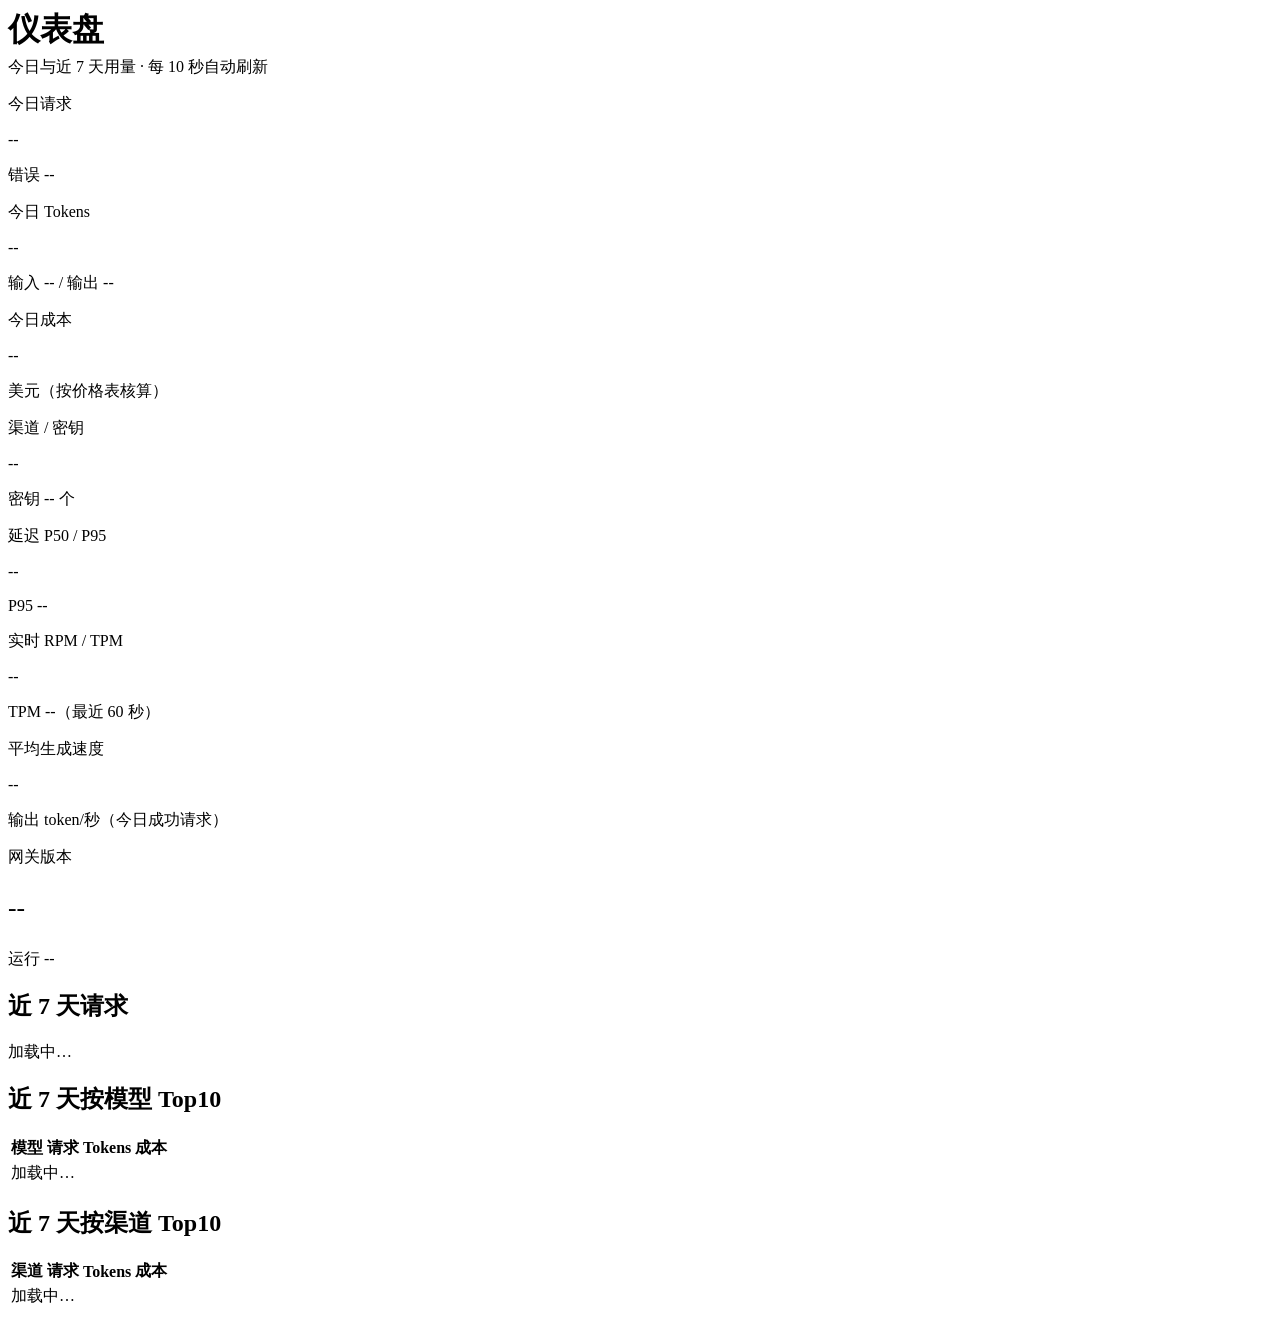
==== web/index.html @ 0e722802 "M5 可观测与运维：看板 P50/P95 延迟+实时 RPM/TPM+生成速度、X-LiteGate-App 应用归因与分摊、SQLite 在线备份、日志保留策略、深度 healthz 与版本注入、配" ====
<!doctype html>
<html lang="zh-CN">
<head>
<meta charset="utf-8">
<meta name="viewport" content="width=device-width,initial-scale=1.0">
<title>仪表盘 - LiteGate</title>
<link rel="stylesheet" href="/static/vendor/bulma.min.css">
<link rel="stylesheet" href="/static/skin.css">
<link rel="stylesheet" href="/static/admin.css">
</head>
<body data-page="dashboard">
<div class="wrap">
  <h1 class="title is-4" style="margin:0">仪表盘</h1>
  <p class="is-size-7 has-text-grey" style="margin:.3rem 0 1rem">今日与近 7 天用量 · 每 10 秒自动刷新</p>

  <div class="tile is-ancestor">
    <div class="tile is-parent is-3"><div class="tile is-child card"><div class="card-content has-text-centered">
      <p class="heading">今日请求</p>
      <p class="stat-num" id="vReq">--</p>
      <p class="has-text-grey is-size-7" id="vErr">错误 --</p>
    </div></div></div>
    <div class="tile is-parent is-3"><div class="tile is-child card"><div class="card-content has-text-centered">
      <p class="heading">今日 Tokens</p>
      <p class="stat-num" id="vTok">--</p>
      <p class="has-text-grey is-size-7" id="vTokDetail">输入 -- / 输出 --</p>
    </div></div></div>
    <div class="tile is-parent is-3"><div class="tile is-child card"><div class="card-content has-text-centered">
      <p class="heading">今日成本</p>
      <p class="stat-num" id="vCost">--</p>
      <p class="has-text-grey is-size-7">美元（按价格表核算）</p>
    </div></div></div>
    <div class="tile is-parent is-3"><div class="tile is-child card"><div class="card-content has-text-centered">
      <p class="heading">渠道 / 密钥</p>
      <p class="stat-num" id="vCh">--</p>
      <p class="has-text-grey is-size-7" id="vKey">密钥 -- 个</p>
    </div></div></div>
  </div>

  <div class="tile is-ancestor">
    <div class="tile is-parent"><div class="tile is-child card"><div class="card-content has-text-centered">
      <p class="heading">延迟 P50 / P95</p>
      <p class="stat-num" id="vP50">--</p>
      <p class="has-text-grey is-size-7" id="vP95">P95 --</p>
    </div></div></div>
    <div class="tile is-parent"><div class="tile is-child card"><div class="card-content has-text-centered">
      <p class="heading">实时 RPM / TPM</p>
      <p class="stat-num" id="vRpm">--</p>
      <p class="has-text-grey is-size-7" id="vTpm">TPM --（最近 60 秒）</p>
    </div></div></div>
    <div class="tile is-parent"><div class="tile is-child card"><div class="card-content has-text-centered">
      <p class="heading">平均生成速度</p>
      <p class="stat-num" id="vTps">--</p>
      <p class="has-text-grey is-size-7">输出 token/秒（今日成功请求）</p>
    </div></div></div>
    <div class="tile is-parent"><div class="tile is-child card"><div class="card-content has-text-centered">
      <p class="heading">网关版本</p>
      <p class="stat-num" id="vVer" style="font-size:1.6rem">--</p>
      <p class="has-text-grey is-size-7" id="vUptime">运行 --</p>
    </div></div></div>
  </div>

  <div class="card" style="margin-bottom:1.2rem">
    <div class="card-content">
      <h2 class="title is-5">近 7 天请求</h2>
      <div id="dailyBars"><p class="has-text-grey is-size-7">加载中…</p></div>
    </div>
  </div>

  <div class="columns">
    <div class="column">
      <div class="card">
        <div class="card-content">
          <h2 class="title is-5">近 7 天按模型 Top10</h2>
          <div class="table-container"><table class="table is-fullwidth is-size-7">
            <thead><tr><th>模型</th><th>请求</th><th>Tokens</th><th>成本</th></tr></thead>
            <tbody id="byModel"><tr><td colspan="4" class="has-text-grey">加载中…</td></tr></tbody>
          </table></div>
        </div>
      </div>
    </div>
    <div class="column">
      <div class="card">
        <div class="card-content">
          <h2 class="title is-5">近 7 天按渠道 Top10</h2>
          <div class="table-container"><table class="table is-fullwidth is-size-7">
            <thead><tr><th>渠道</th><th>请求</th><th>Tokens</th><th>成本</th></tr></thead>
            <tbody id="byChannel"><tr><td colspan="4" class="has-text-grey">加载中…</td></tr></tbody>
          </table></div>
        </div>
      </div>
    </div>
  </div>

  <div class="card" id="byAppCard" style="display:none">
    <div class="card-content">
      <h2 class="title is-5">今日按应用分摊<span class="has-text-grey is-size-7" style="margin-left:.5rem">客户端带 <code>X-LiteGate-App</code> 头即可归因</span></h2>
      <div class="table-container"><table class="table is-fullwidth is-size-7">
        <thead><tr><th>应用</th><th>请求</th><th>输入</th><th>输出</th><th>成本</th></tr></thead>
        <tbody id="byApp"></tbody>
      </table></div>
    </div>
  </div>
</div>
<script src="/static/common.js"></script>
<script>
'use strict';
renderNav();

function usageRow(u) {
  return `<tr><td class="mono">${esc(u.model || u.channel_name || '(已删除渠道)')}</td>` +
    `<td>${fmtInt(u.requests)}</td><td>${fmtTok(Number(u.prompt_tokens) + Number(u.completion_tokens))}</td>` +
    `<td>${fmtUSD(u.cost_usd)}</td></tr>`;
}

async function load() {
  try {
    const d = await api('/api/admin/dashboard');
    document.getElementById('vReq').textContent = fmtInt(d.today_requests);
    document.getElementById('vErr').textContent = '错误 ' + fmtInt(d.today_errors);
    const tok = Number(d.today_prompt_tokens) + Number(d.today_completion_tokens);
    document.getElementById('vTok').textContent = fmtTok(tok);
    document.getElementById('vTokDetail').textContent = `输入 ${fmtTok(d.today_prompt_tokens)} / 输出 ${fmtTok(d.today_completion_tokens)}`;
    document.getElementById('vCost').textContent = fmtUSD(d.today_cost_usd);
    document.getElementById('vCh').textContent = `${d.channels_enabled}/${d.channels}`;
    document.getElementById('vKey').textContent = `密钥 ${d.keys} 个`;

    // 近 7 天条形图（按请求数）
    const days = d.daily || [];
    const max = Math.max(1, ...days.map(x => x.requests));
    document.getElementById('dailyBars').innerHTML = days.length ? days.map(x => {
      const w = Math.round(100 * x.requests / max);
      return `<div class="bar-row"><span class="bar-day">${esc(x.day)}</span>` +
        `<div class="bar-track"><div class="bar-fill" style="width:${w}%"></div></div>` +
        `<span class="bar-val">${fmtInt(x.requests)} 次 · ${fmtUSD(x.cost_usd)}</span></div>`;
    }).join('') : '<p class="has-text-grey is-size-7">暂无数据</p>';

    const bm = d.by_model || [], bc = d.by_channel || [];
    document.getElementById('byModel').innerHTML = bm.length ? bm.map(usageRow).join('')
      : '<tr><td colspan="4" class="has-text-grey">暂无数据</td></tr>';
    document.getElementById('byChannel').innerHTML = bc.length ? bc.map(usageRow).join('')
      : '<tr><td colspan="4" class="has-text-grey">暂无数据</td></tr>';

    // 实时与延迟指标
    document.getElementById('vP50').textContent = d.latency_p50_ms ? d.latency_p50_ms + 'ms' : '--';
    document.getElementById('vP95').textContent = 'P95 ' + (d.latency_p95_ms ? d.latency_p95_ms + 'ms' : '--');
    document.getElementById('vRpm').textContent = fmtInt(d.rpm);
    document.getElementById('vTpm').textContent = 'TPM ' + fmtTok(d.tpm) + '（最近 60 秒）';
    document.getElementById('vTps').textContent = d.avg_tps ? d.avg_tps.toFixed(1) + ' tok/s' : '--';

    // 版本与运行时长（healthz?deep=1）
    try {
      const h = await api('/healthz?deep=1');
      document.getElementById('vVer').textContent = h.version || 'dev';
      const up = Number(h.uptime_seconds) || 0;
      document.getElementById('vUptime').textContent = up >= 86400
        ? `运行 ${Math.floor(up / 86400)} 天 ${Math.floor(up % 86400 / 3600)} 小时`
        : `运行 ${Math.floor(up / 3600)} 小时 ${Math.floor(up % 3600 / 60)} 分`;
    } catch (_) { document.getElementById('vUptime').textContent = 'deep 检查不可用'; }

    // 今日按应用分摊
    const apps = d.by_app || [];
    const card = document.getElementById('byAppCard');
    if (apps.length && (apps.length > 1 || apps[0].app !== '(未标注)')) {
      card.style.display = '';
      document.getElementById('byApp').innerHTML = apps.map(a =>
        `<tr><td class="mono">${esc(a.app)}</td><td>${fmtInt(a.requests)}</td>` +
        `<td>${fmtTok(a.prompt_tokens)}</td><td>${fmtTok(a.completion_tokens)}</td>` +
        `<td>${fmtUSD(a.cost_usd)}</td></tr>`).join('');
    } else {
      card.style.display = 'none';
    }
  } catch (ex) { toast('加载失败：' + ex.message, false); }
}
load();
setInterval(load, 10000);
</script>
</body>
</html>
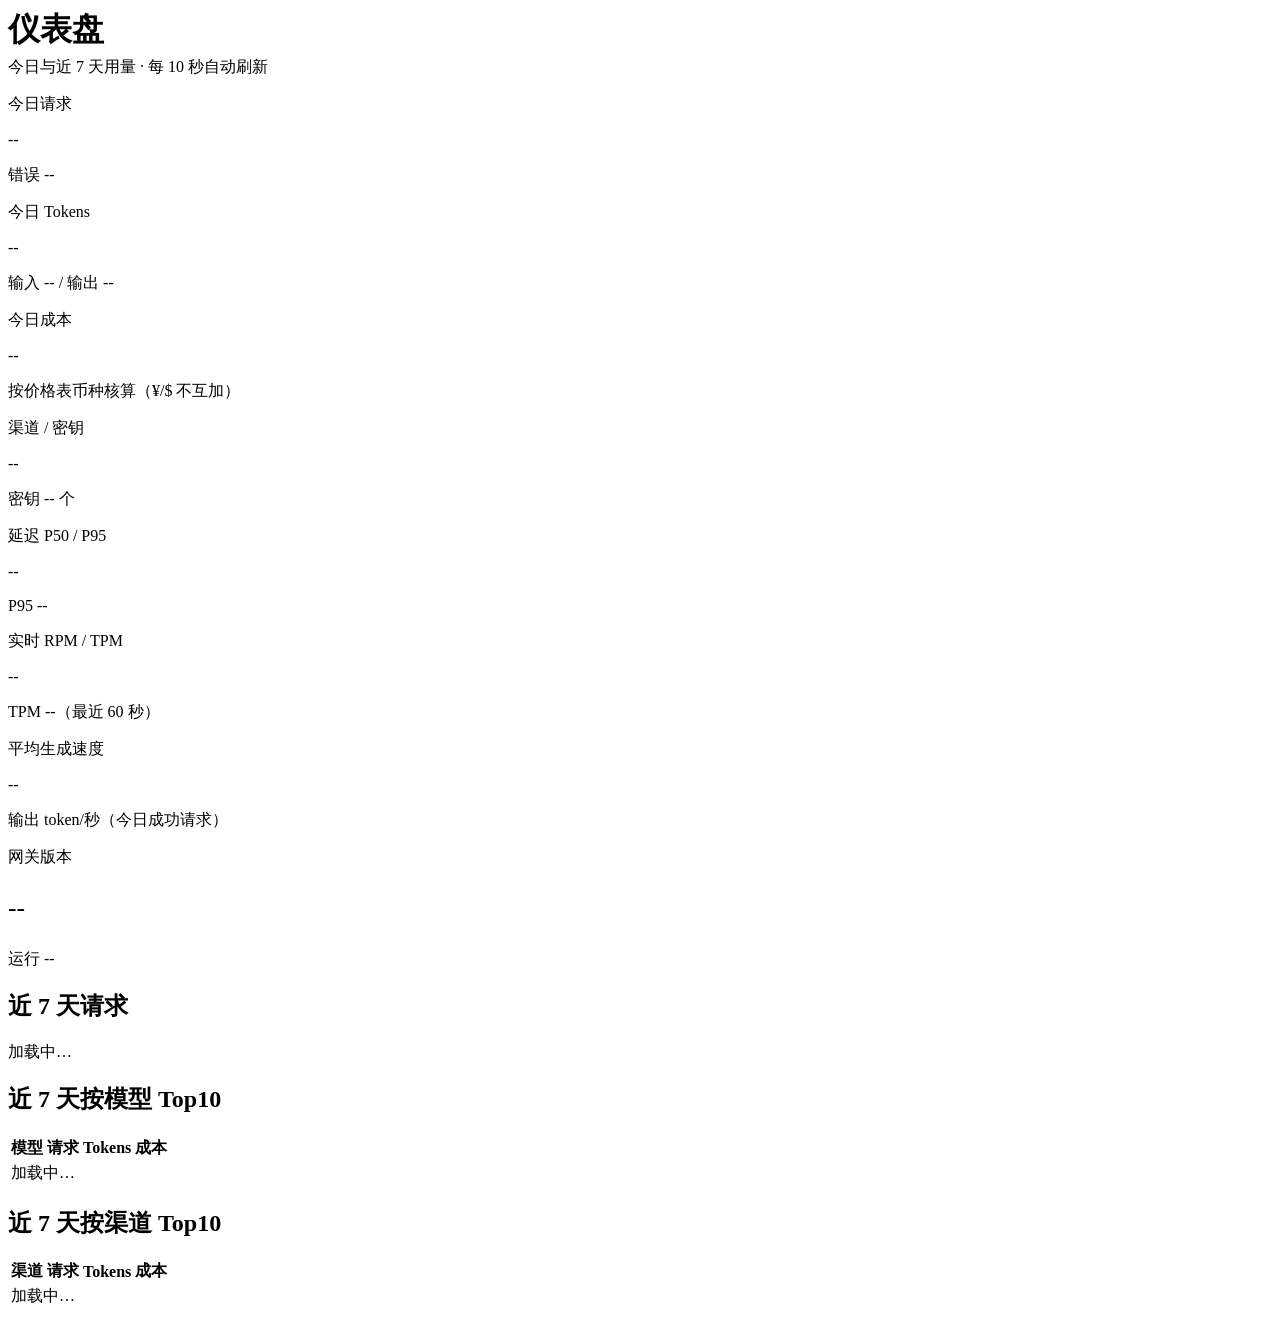
==== commit 1500337f: "时段定价与成本币种：model_prices 增 offpeak_ratio 空闲折扣（存储价为高峰全价，按北京时间周一至周五 9-12/14-18 判定时段，CostOf 带请求时间折算），Deep" ====
--- a/web/index.html
+++ b/web/index.html
@@ -13,50 +13,50 @@
   <h1 class="title is-4" style="margin:0">仪表盘</h1>
   <p class="is-size-7 has-text-grey" style="margin:.3rem 0 1rem">今日与近 7 天用量 · 每 10 秒自动刷新</p>
 
-  <div class="tile is-ancestor">
-    <div class="tile is-parent is-3"><div class="tile is-child card"><div class="card-content has-text-centered">
+  <div class="stat-grid">
+    <div class="card"><div class="card-content has-text-centered">
       <p class="heading">今日请求</p>
       <p class="stat-num" id="vReq">--</p>
       <p class="has-text-grey is-size-7" id="vErr">错误 --</p>
-    </div></div></div>
-    <div class="tile is-parent is-3"><div class="tile is-child card"><div class="card-content has-text-centered">
+    </div></div>
+    <div class="card"><div class="card-content has-text-centered">
       <p class="heading">今日 Tokens</p>
       <p class="stat-num" id="vTok">--</p>
       <p class="has-text-grey is-size-7" id="vTokDetail">输入 -- / 输出 --</p>
-    </div></div></div>
-    <div class="tile is-parent is-3"><div class="tile is-child card"><div class="card-content has-text-centered">
+    </div></div>
+    <div class="card"><div class="card-content has-text-centered">
       <p class="heading">今日成本</p>
       <p class="stat-num" id="vCost">--</p>
-      <p class="has-text-grey is-size-7">美元（按价格表核算）</p>
-    </div></div></div>
-    <div class="tile is-parent is-3"><div class="tile is-child card"><div class="card-content has-text-centered">
+      <p class="has-text-grey is-size-7">按价格表币种核算（¥/$ 不互加）</p>
+    </div></div>
+    <div class="card"><div class="card-content has-text-centered">
       <p class="heading">渠道 / 密钥</p>
       <p class="stat-num" id="vCh">--</p>
       <p class="has-text-grey is-size-7" id="vKey">密钥 -- 个</p>
-    </div></div></div>
+    </div></div>
   </div>
 
-  <div class="tile is-ancestor">
-    <div class="tile is-parent"><div class="tile is-child card"><div class="card-content has-text-centered">
+  <div class="stat-grid">
+    <div class="card"><div class="card-content has-text-centered">
       <p class="heading">延迟 P50 / P95</p>
       <p class="stat-num" id="vP50">--</p>
       <p class="has-text-grey is-size-7" id="vP95">P95 --</p>
-    </div></div></div>
-    <div class="tile is-parent"><div class="tile is-child card"><div class="card-content has-text-centered">
+    </div></div>
+    <div class="card"><div class="card-content has-text-centered">
       <p class="heading">实时 RPM / TPM</p>
       <p class="stat-num" id="vRpm">--</p>
       <p class="has-text-grey is-size-7" id="vTpm">TPM --（最近 60 秒）</p>
-    </div></div></div>
-    <div class="tile is-parent"><div class="tile is-child card"><div class="card-content has-text-centered">
+    </div></div>
+    <div class="card"><div class="card-content has-text-centered">
       <p class="heading">平均生成速度</p>
       <p class="stat-num" id="vTps">--</p>
       <p class="has-text-grey is-size-7">输出 token/秒（今日成功请求）</p>
-    </div></div></div>
-    <div class="tile is-parent"><div class="tile is-child card"><div class="card-content has-text-centered">
+    </div></div>
+    <div class="card"><div class="card-content has-text-centered">
       <p class="heading">网关版本</p>
       <p class="stat-num" id="vVer" style="font-size:1.6rem">--</p>
       <p class="has-text-grey is-size-7" id="vUptime">运行 --</p>
-    </div></div></div>
+    </div></div>
   </div>
 
   <div class="card" style="margin-bottom:1.2rem">
@@ -71,7 +71,7 @@
       <div class="card">
         <div class="card-content">
           <h2 class="title is-5">近 7 天按模型 Top10</h2>
-          <div class="table-container"><table class="table is-fullwidth is-size-7">
+          <div class="table-container"><table class="table is-fullwidth is-size-7 mobile-cards">
             <thead><tr><th>模型</th><th>请求</th><th>Tokens</th><th>成本</th></tr></thead>
             <tbody id="byModel"><tr><td colspan="4" class="has-text-grey">加载中…</td></tr></tbody>
           </table></div>
@@ -82,7 +82,7 @@
       <div class="card">
         <div class="card-content">
           <h2 class="title is-5">近 7 天按渠道 Top10</h2>
-          <div class="table-container"><table class="table is-fullwidth is-size-7">
+          <div class="table-container"><table class="table is-fullwidth is-size-7 mobile-cards">
             <thead><tr><th>渠道</th><th>请求</th><th>Tokens</th><th>成本</th></tr></thead>
             <tbody id="byChannel"><tr><td colspan="4" class="has-text-grey">加载中…</td></tr></tbody>
           </table></div>
@@ -94,7 +94,7 @@
   <div class="card" id="byAppCard" style="display:none">
     <div class="card-content">
       <h2 class="title is-5">今日按应用分摊<span class="has-text-grey is-size-7" style="margin-left:.5rem">客户端带 <code>X-LiteGate-App</code> 头即可归因</span></h2>
-      <div class="table-container"><table class="table is-fullwidth is-size-7">
+      <div class="table-container"><table class="table is-fullwidth is-size-7 mobile-cards">
         <thead><tr><th>应用</th><th>请求</th><th>输入</th><th>输出</th><th>成本</th></tr></thead>
         <tbody id="byApp"></tbody>
       </table></div>
@@ -107,9 +107,9 @@
 renderNav();
 
 function usageRow(u) {
-  return `<tr><td class="mono">${esc(u.model || u.channel_name || '(已删除渠道)')}</td>` +
-    `<td>${fmtInt(u.requests)}</td><td>${fmtTok(Number(u.prompt_tokens) + Number(u.completion_tokens))}</td>` +
-    `<td>${fmtUSD(u.cost_usd)}</td></tr>`;
+  return `<tr><td class="mono cell-col" data-label="名称">${esc(u.model || u.channel_name || '(已删除渠道)')}</td>` +
+    `<td data-label="请求">${fmtInt(u.requests)}</td><td data-label="Tokens">${fmtTok(Number(u.prompt_tokens) + Number(u.completion_tokens))}</td>` +
+    `<td data-label="成本">${fmtCost(u.cost_by_currency || u.cost_usd)}</td></tr>`;
 }
 
 async function load() {
@@ -120,7 +120,7 @@
     const tok = Number(d.today_prompt_tokens) + Number(d.today_completion_tokens);
     document.getElementById('vTok').textContent = fmtTok(tok);
     document.getElementById('vTokDetail').textContent = `输入 ${fmtTok(d.today_prompt_tokens)} / 输出 ${fmtTok(d.today_completion_tokens)}`;
-    document.getElementById('vCost').textContent = fmtUSD(d.today_cost_usd);
+    document.getElementById('vCost').textContent = fmtCost(d.today_cost_by_currency || d.today_cost_usd);
     document.getElementById('vCh').textContent = `${d.channels_enabled}/${d.channels}`;
     document.getElementById('vKey').textContent = `密钥 ${d.keys} 个`;
 
@@ -131,7 +131,7 @@
       const w = Math.round(100 * x.requests / max);
       return `<div class="bar-row"><span class="bar-day">${esc(x.day)}</span>` +
         `<div class="bar-track"><div class="bar-fill" style="width:${w}%"></div></div>` +
-        `<span class="bar-val">${fmtInt(x.requests)} 次 · ${fmtUSD(x.cost_usd)}</span></div>`;
+        `<span class="bar-val">${fmtInt(x.requests)} 次 · ${fmtCost(x.cost_by_currency || x.cost_usd)}</span></div>`;
     }).join('') : '<p class="has-text-grey is-size-7">暂无数据</p>';
 
     const bm = d.by_model || [], bc = d.by_channel || [];
@@ -163,9 +163,9 @@
     if (apps.length && (apps.length > 1 || apps[0].app !== '(未标注)')) {
       card.style.display = '';
       document.getElementById('byApp').innerHTML = apps.map(a =>
-        `<tr><td class="mono">${esc(a.app)}</td><td>${fmtInt(a.requests)}</td>` +
-        `<td>${fmtTok(a.prompt_tokens)}</td><td>${fmtTok(a.completion_tokens)}</td>` +
-        `<td>${fmtUSD(a.cost_usd)}</td></tr>`).join('');
+        `<tr><td class="mono cell-col" data-label="应用">${esc(a.app)}</td><td data-label="请求">${fmtInt(a.requests)}</td>` +
+        `<td data-label="输入">${fmtTok(a.prompt_tokens)}</td><td data-label="输出">${fmtTok(a.completion_tokens)}</td>` +
+        `<td data-label="成本">${fmtCost(a.cost_by_currency || a.cost_usd)}</td></tr>`).join('');
     } else {
       card.style.display = 'none';
     }
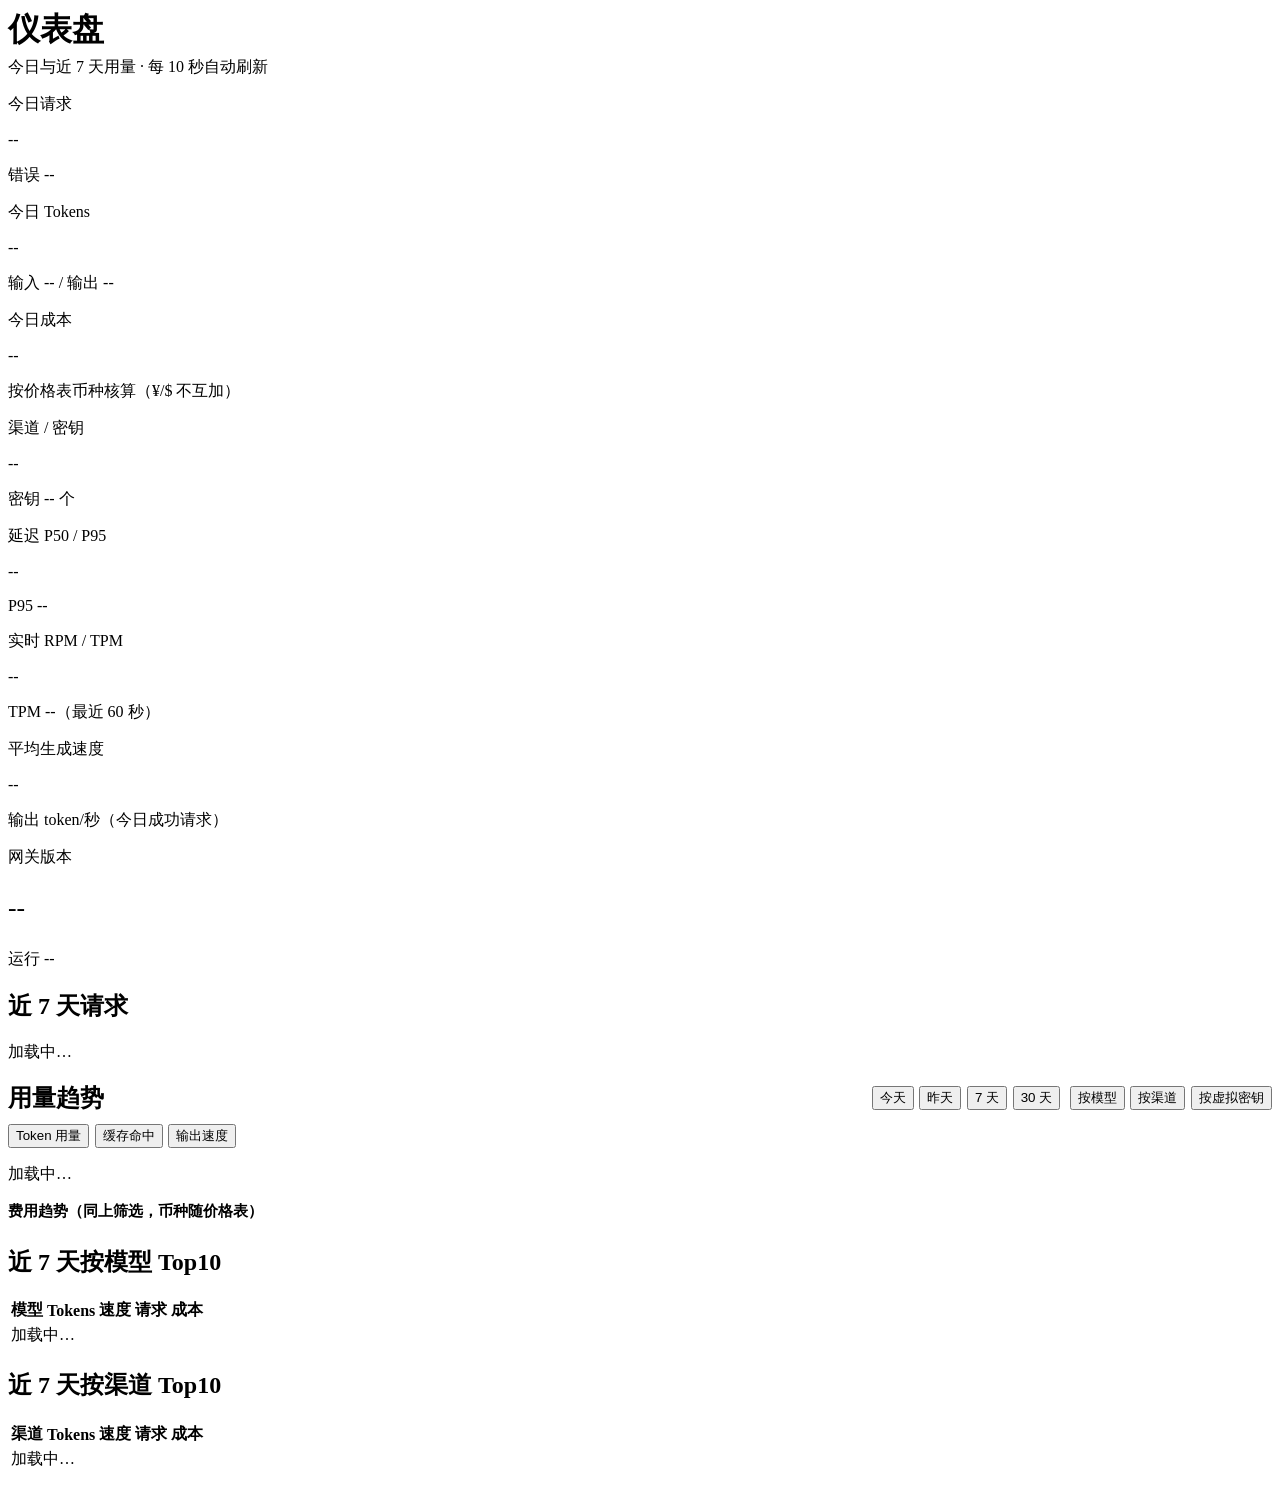
==== commit b0d68757: "仪表盘用量趋势折线图（uPlot 本地化嵌入）：GET /api/admin/trend 按维度（模型/渠道/虚拟密钥）×时间范围（今天/昨天按小时桶、7/30 天按天桶，本地时区）聚合 token/" ====
--- a/web/index.html
+++ b/web/index.html
@@ -5,14 +5,36 @@
 <meta name="viewport" content="width=device-width,initial-scale=1.0">
 <title>仪表盘 - LiteGate</title>
 <link rel="stylesheet" href="/static/vendor/bulma.min.css">
+<script src="/static/theme.js"></script>
 <link rel="stylesheet" href="/static/skin.css">
 <link rel="stylesheet" href="/static/admin.css">
+<link rel="stylesheet" href="/static/vendor/uplot.min.css">
 </head>
 <body data-page="dashboard">
 <div class="wrap">
   <h1 class="title is-4" style="margin:0">仪表盘</h1>
   <p class="is-size-7 has-text-grey" style="margin:.3rem 0 1rem">今日与近 7 天用量 · 每 10 秒自动刷新</p>
 
+  <!-- 快速开始：渠道与密钥都为空时显示，有数据自动隐藏 -->
+  <div class="card" id="quickStart" style="display:none;margin-bottom:1.2rem">
+    <div class="card-content">
+      <h2 class="title is-5">快速开始</h2>
+      <p class="is-size-7 has-text-grey" style="margin-bottom:.6rem">三步接入：建渠道 → 签发密钥 → 发第一条消息</p>
+      <ol class="is-size-7" style="line-height:2.1;padding-left:1.2rem">
+        <li><a href="/channels.html">创建上游渠道</a> —— 填 API 地址与上游真实密钥，勾选要启用的模型</li>
+        <li><a href="/keys.html">签发虚拟密钥</a> —— 下游客户端持虚拟密钥调用，可配模型白名单 / 限速 / 预算</li>
+        <li><a href="/playground.html">对话测试</a> —— 选一个模型发第一条消息，验证整条链路</li>
+      </ol>
+    </div>
+  </div>
+
+  <!-- 预算预警：有密钥当前窗口用量达到预算 80% 时显示 -->
+  <div class="card" id="budgetWarn" style="display:none;margin-bottom:1.2rem;border-left:4px solid var(--warn,#e0a800)">
+    <div class="card-content" style="padding:.8rem 1rem">
+      <p class="is-size-7" style="margin:0"><b>预算预警</b>：<span id="budgetWarnText"></span></p>
+    </div>
+  </div>
+
   <div class="stat-grid">
     <div class="card"><div class="card-content has-text-centered">
       <p class="heading">今日请求</p>
@@ -66,29 +88,50 @@
     </div>
   </div>
 
-  <div class="columns">
-    <div class="column">
-      <div class="card">
+  <div class="card" style="margin-bottom:1.5rem">
+    <div class="card-content">
+      <div style="display:flex;justify-content:space-between;align-items:center;gap:.6rem;flex-wrap:wrap;margin-bottom:.6rem">
+        <h2 class="title is-5" style="margin:0">用量趋势</h2>
+        <div style="display:flex;gap:.6rem;flex-wrap:wrap">
+          <div style="display:flex;gap:.35rem" id="rangeGroup">
+            <button class="chip-btn" data-range="today" type="button">今天</button>
+            <button class="chip-btn" data-range="yesterday" type="button">昨天</button>
+            <button class="chip-btn on" data-range="7d" type="button">7 天</button>
+            <button class="chip-btn" data-range="30d" type="button">30 天</button>
+          </div>
+          <div style="display:flex;gap:.35rem" id="dimGroup">
+            <button class="chip-btn on" data-dim="model" type="button">按模型</button>
+            <button class="chip-btn" data-dim="channel" type="button">按渠道</button>
+            <button class="chip-btn" data-dim="key" type="button">按虚拟密钥</button>
+          </div>
+        </div>
+      </div>
+      <div style="display:flex;gap:.35rem;margin-bottom:.4rem" id="metricGroup">
+        <button class="chip-btn on" data-metric="tokens" type="button">Token 用量</button>
+        <button class="chip-btn" data-metric="cache" type="button">缓存命中</button>
+        <button class="chip-btn" data-metric="tps" type="button">输出速度</button>
+      </div>
+      <div id="modelChart"><p class="has-text-grey is-size-7">加载中…</p></div>
+      <h2 class="title is-5" style="margin:.9rem 0 .4rem;font-size:.95rem">费用趋势（同上筛选，币种随价格表）</h2>
+      <div id="costChart"></div>
+    </div>
+  </div>
+
+  <div class="card" style="margin-bottom:1.5rem">
         <div class="card-content">
           <h2 class="title is-5">近 7 天按模型 Top10</h2>
           <div class="table-container"><table class="table is-fullwidth is-size-7 mobile-cards">
-            <thead><tr><th>模型</th><th>请求</th><th>Tokens</th><th>成本</th></tr></thead>
-            <tbody id="byModel"><tr><td colspan="4" class="has-text-grey">加载中…</td></tr></tbody>
+            <thead><tr><th>模型</th><th>Tokens</th><th>速度</th><th>请求</th><th>成本</th></tr></thead>
+            <tbody id="byModel"><tr><td colspan="5" class="has-text-grey">加载中…</td></tr></tbody>
           </table></div>
-        </div>
-      </div>
-    </div>
-    <div class="column">
-      <div class="card">
+  </div>
+  <div class="card" style="margin-bottom:1.5rem">
         <div class="card-content">
           <h2 class="title is-5">近 7 天按渠道 Top10</h2>
           <div class="table-container"><table class="table is-fullwidth is-size-7 mobile-cards">
-            <thead><tr><th>渠道</th><th>请求</th><th>Tokens</th><th>成本</th></tr></thead>
-            <tbody id="byChannel"><tr><td colspan="4" class="has-text-grey">加载中…</td></tr></tbody>
+            <thead><tr><th>渠道</th><th>Tokens</th><th>速度</th><th>请求</th><th>成本</th></tr></thead>
+            <tbody id="byChannel"><tr><td colspan="5" class="has-text-grey">加载中…</td></tr></tbody>
           </table></div>
-        </div>
-      </div>
-    </div>
   </div>
 
   <div class="card" id="byAppCard" style="display:none">
@@ -101,16 +144,185 @@
     </div>
   </div>
 </div>
+<script src="/static/vendor/uplot.iife.min.js"></script>
 <script src="/static/common.js"></script>
+<style>
+  /* 列内表格过宽时容器内横向滚动,不撑破布局 */
+  .table-container{overflow-x:auto}
+  #modelChart .u-legend,#costChart .u-legend{font-size:.72rem;margin-top:.3rem}
+  .u-legend .u-value{display:none}
+  .u-legend tr{opacity:1!important}
+  /* 悬停浮窗:鼠标右侧显示各序列当日实际值,靠右自动翻到左侧 */
+  .up-tip{position:absolute;display:none;z-index:20;pointer-events:none;background:var(--card,#fff);
+    border:1px solid var(--line,#e5e9f0);border-radius:8px;padding:.45rem .6rem;font-size:.72rem;
+    color:var(--text,#181c26);box-shadow:0 4px 16px rgba(25,30,55,.14);white-space:nowrap}
+  .up-tip .t{font-weight:600;margin-bottom:.25rem;color:var(--muted,#858c9d)}
+  .up-tip .r{display:flex;align-items:center;gap:.4rem;max-width:24rem}
+  .up-tip .r b{margin-left:auto;padding-left:.9rem;font-variant-numeric:tabular-nums}
+  .up-tip .c{width:8px;height:8px;border-radius:999px;flex:none}
+</style>
 <script>
 'use strict';
 renderNav();
 
 function usageRow(u) {
-  return `<tr><td class="mono cell-col" data-label="名称">${esc(u.model || u.channel_name || '(已删除渠道)')}</td>` +
-    `<td data-label="请求">${fmtInt(u.requests)}</td><td data-label="Tokens">${fmtTok(Number(u.prompt_tokens) + Number(u.completion_tokens))}</td>` +
+  const name = esc(u.model || u.channel_name || '—');
+  const tok = Number(u.prompt_tokens) + Number(u.completion_tokens);
+  return `<tr><td class="mono cell-col" data-label="名称">${name}</td>` +
+    `<td data-label="Tokens">${fmtTok(tok)}</td>` +
+    `<td data-label="速度">${u.tps > 0 ? u.tps.toFixed(1) + ' tok/s' : '--'}</td>` +
+    `<td data-label="请求">${fmtInt(u.requests)}</td>` +
     `<td data-label="成本">${fmtCost(u.cost_by_currency || u.cost_usd)}</td></tr>`;
 }
+
+/* ===== 趋势折线图(uPlot):范围/维度/指标可切,悬停浮窗显示实际值,费用单独一张 ===== */
+const PALETTE = ['#4d6bfe', '#0ea5e9', '#22c55e', '#f59e0b', '#e5484d', '#9333ea', '#0d9488', '#d946ef', '#8a90a0'];
+let trendRange = '7d', trendDim = 'model', trendMetric = 'tokens';
+let trendData = null, usageChart = null, costChart = null;
+
+function chartTheme() {
+  const dark = document.documentElement.getAttribute('data-theme') === 'dark';
+  return { grid: dark ? '#2a2e3c' : '#e7eaf0', axis: dark ? '#8f96ab' : '#858c9d' };
+}
+
+// 悬停浮窗:贴在鼠标右侧,靠右缘时翻到左侧
+function tipPlugin() {
+  let tip;
+  return { hooks: {
+    init(u) { tip = document.createElement('div'); tip.className = 'up-tip'; u.over.appendChild(tip); },
+    setCursor(u) {
+      const i = u.cursor.idx;
+      if (i == null) { tip.style.display = 'none'; return; }
+      tip.style.display = 'block';
+      const rows = [];
+      for (let s = 1; s < u.series.length; s++) {
+        const v = u.data[s][i];
+        if (v == null) continue;
+        rows.push(`<div class="r"><span class="c" style="background:${u.series[s].stroke}"></span>` +
+          `${esc(u.series[s].label)} <b>${u.series[s].value(u, v)}</b></div>`);
+      }
+      tip.innerHTML = `<div class="t">${u.series[0].value(u, u.data[0][i])}</div>` + rows.join('');
+      const left = u.cursor.left + 12;
+      tip.style.left = (left + tip.offsetWidth > u.over.clientWidth - 4)
+        ? (u.cursor.left - tip.offsetWidth - 12) + 'px' : left + 'px';
+      tip.style.top = Math.max(2, u.cursor.top - tip.offsetHeight / 2) + 'px';
+    },
+  } };
+}
+
+function trendXY(metric) {
+  const series = (trendData && trendData.series) || [];
+  const bucketSet = new Set();
+  series.forEach(sr => sr.points.forEach(p => bucketSet.add(p.t)));
+  const buckets = [...bucketSet].sort();
+  const total = p => metric === 'cache' ? p.cache : metric === 'cost' ? p.cost : p.tokens;
+  const totals = {};
+  series.forEach(sr => sr.points.forEach(p => totals[sr.name] = (totals[sr.name] || 0) + total(p)));
+  const names = Object.keys(totals).filter(n => n !== '其他')
+    .sort((a, b) => totals[b] - totals[a]).concat(series.some(sr => sr.name === '其他') ? ['其他'] : []);
+  const idx = new Map(buckets.map((b, i) => [b, i]));
+  const xs = buckets.map(b => new Date(b.replace(' ', 'T')).getTime() / 1000);
+  const vals = names.map(n => {
+    const arr = new Array(buckets.length).fill(null);
+    const sr = series.find(x => x.name === n);
+    if (sr) sr.points.forEach(p => { arr[idx.get(p.t)] = total(p); });
+    return arr;
+  });
+  const cur = {};
+  series.forEach(sr => { cur[sr.name] = sr.currency || ''; });
+  return { xs, names, vals, cur };
+}
+
+function fmtTick(metric) {
+  if (metric === 'tps') return v => (v >= 100 ? v.toFixed(0) : v.toFixed(1)) + ' tok/s';
+  if (metric === 'cost') return v => v >= 100 ? v.toFixed(0) : v >= 1 ? v.toFixed(2) : v.toFixed(4);
+  return v => fmtTok(v);
+}
+
+function makeChart(el, metric, height) {
+  const th = chartTheme();
+  const { xs, names, vals, cur } = trendXY(metric);
+  const CUR = { USD: '$', CNY: '¥' };
+  if (!xs.length) { el.innerHTML = '<p class="has-text-grey is-size-7">暂无数据</p>'; return null; }
+  const fmt = fmtTick(metric);
+  const p2 = n => String(n).padStart(2, '0');
+  // x 轴域铺满所选周期(数据稀疏时没有点的地方也保留时间轴)
+  const nowD = new Date();
+  const startToday = new Date(nowD.getFullYear(), nowD.getMonth(), nowD.getDate());
+  let domMin = new Date(startToday);
+  if (trendRange === 'yesterday') domMin.setDate(domMin.getDate() - 1);
+  else if (trendRange === '7d') domMin.setDate(domMin.getDate() - 6);
+  else if (trendRange === '30d') domMin.setDate(domMin.getDate() - 29);
+  let domMax = (trendRange === 'yesterday') ? startToday : nowD;
+  const opts = {
+    width: el.clientWidth || 600, height,
+    scales: { x: { time: true, range: () => [domMin.getTime() / 1000, domMax.getTime() / 1000] } },
+    plugins: [tipPlugin()],
+    axes: [
+      { stroke: th.axis, grid: { stroke: th.grid }, values: (u, ticks) => {
+          let last = '';
+          return ticks.map(ts => {
+            const d = new Date(ts * 1000);
+            const lb = trendData.bucket === 'hour'
+              ? p2(d.getHours()) + ':00'
+              : (d.getMonth() + 1) + '-' + String(d.getDate()).padStart(2, '0');
+            if (lb === last) return ''; // 同一天多个刻度只标一次
+            last = lb;
+            return lb;
+          });
+        } },
+      { stroke: th.axis, grid: { stroke: th.grid }, values: (u, ticks) => ticks.map(v => fmt(v)) },
+    ],
+    series: [{ label: '时间', value: (u, ts) => {
+        if (ts == null) return '--';
+        const d = new Date(ts * 1000);
+        const day = `${d.getFullYear()}-${p2(d.getMonth() + 1)}-${p2(d.getDate())}`;
+        return trendData.bucket === 'hour' ? `${day} ${p2(d.getHours())}:00` : day;
+      } }].concat(names.map((n, i) => {
+        const sym = metric === 'cost' ? (CUR[cur[n]] || '') : '';
+        const sv = v => sym + fmt(v);
+        return {
+          label: n, stroke: PALETTE[i % PALETTE.length], width: 2, spanGaps: true,
+          points: { show: xs.length < 12 },
+          value: (u, v) => v == null ? '--' : sv(v),
+        };
+      })),
+    legend: { live: false },
+  };
+  return new uPlot(opts, [xs].concat(vals), el);
+}
+
+function renderTrend() {
+  const b1 = document.getElementById('modelChart'), b2 = document.getElementById('costChart');
+  if (usageChart) { usageChart.destroy(); usageChart = null; }
+  if (costChart) { costChart.destroy(); costChart = null; }
+  b1.innerHTML = ''; b2.innerHTML = '';
+  usageChart = makeChart(b1, trendMetric, 260);
+  costChart = makeChart(b2, 'cost', 200);
+}
+
+async function loadTrend() {
+  try {
+    trendData = await api(`/api/admin/trend?dim=${trendDim}&range=${trendRange}`);
+    renderTrend();
+  } catch (ex) { toast('趋势加载失败：' + ex.message, false); }
+}
+
+function bindChips(id, attr, cb) {
+  document.getElementById(id).addEventListener('click', e => {
+    const b = e.target.closest('button[data-' + attr + ']');
+    if (!b) return;
+    [...b.parentElement.children].forEach(x => x.classList.toggle('on', x === b));
+    cb(b.dataset[attr]);
+  });
+}
+bindChips('rangeGroup', 'range', v => { trendRange = v; loadTrend(); });
+bindChips('dimGroup', 'dim', v => { trendDim = v; loadTrend(); });
+bindChips('metricGroup', 'metric', v => { trendMetric = v; renderTrend(); });
+document.addEventListener('themechange', () => { if (trendData) renderTrend(); });
+let rsz; window.addEventListener('resize', () => {
+  clearTimeout(rsz); rsz = setTimeout(() => { if (trendData) renderTrend(); }, 200);
+});
 
 async function load() {
   try {
@@ -124,6 +336,25 @@
     document.getElementById('vCh').textContent = `${d.channels_enabled}/${d.channels}`;
     document.getElementById('vKey').textContent = `密钥 ${d.keys} 个`;
 
+    // 快速开始：渠道与密钥均为 0 时显示引导
+    document.getElementById('quickStart').style.display = (!d.channels && !d.keys) ? '' : 'none';
+
+    // 预算预警条：任一密钥当前预算窗口用量 ≥ 80%
+    try {
+      const ks = await api('/api/admin/keys');
+      const ratio = k => Math.max(
+        k.budget_usd ? (k.budget_used_usd || 0) / k.budget_usd : 0,
+        k.budget_tokens ? (k.budget_used_tokens || 0) / k.budget_tokens : 0);
+      const warns = (ks || []).filter(k => ratio(k) >= 0.8);
+      const strip = document.getElementById('budgetWarn');
+      strip.style.display = warns.length ? '' : 'none';
+      if (warns.length) {
+        document.getElementById('budgetWarnText').textContent = warns
+          .map(k => `${k.name} 已用 ${Math.min(100, Math.round(ratio(k) * 100))}%（${k.budget_period === 'monthly' ? '月' : '日'}预算）`)
+          .join('，') + '，超限后该密钥将返回 429';
+      }
+    } catch (_) { /* 密钥列表拉取失败不阻塞仪表盘 */ }
+
     // 近 7 天条形图（按请求数）
     const days = d.daily || [];
     const max = Math.max(1, ...days.map(x => x.requests));
@@ -134,11 +365,12 @@
         `<span class="bar-val">${fmtInt(x.requests)} 次 · ${fmtCost(x.cost_by_currency || x.cost_usd)}</span></div>`;
     }).join('') : '<p class="has-text-grey is-size-7">暂无数据</p>';
 
+    // 趋势图不在 10 秒轮询里刷新(重建会打断悬停),只在页面加载与筛选变化时拉取
     const bm = d.by_model || [], bc = d.by_channel || [];
     document.getElementById('byModel').innerHTML = bm.length ? bm.map(usageRow).join('')
-      : '<tr><td colspan="4" class="has-text-grey">暂无数据</td></tr>';
+      : '<tr><td colspan="6" class="has-text-grey">暂无数据</td></tr>';
     document.getElementById('byChannel').innerHTML = bc.length ? bc.map(usageRow).join('')
-      : '<tr><td colspan="4" class="has-text-grey">暂无数据</td></tr>';
+      : '<tr><td colspan="6" class="has-text-grey">暂无数据</td></tr>';
 
     // 实时与延迟指标
     document.getElementById('vP50').textContent = d.latency_p50_ms ? d.latency_p50_ms + 'ms' : '--';
@@ -172,6 +404,7 @@
   } catch (ex) { toast('加载失败：' + ex.message, false); }
 }
 load();
+loadTrend();
 setInterval(load, 10000);
 </script>
 </body>
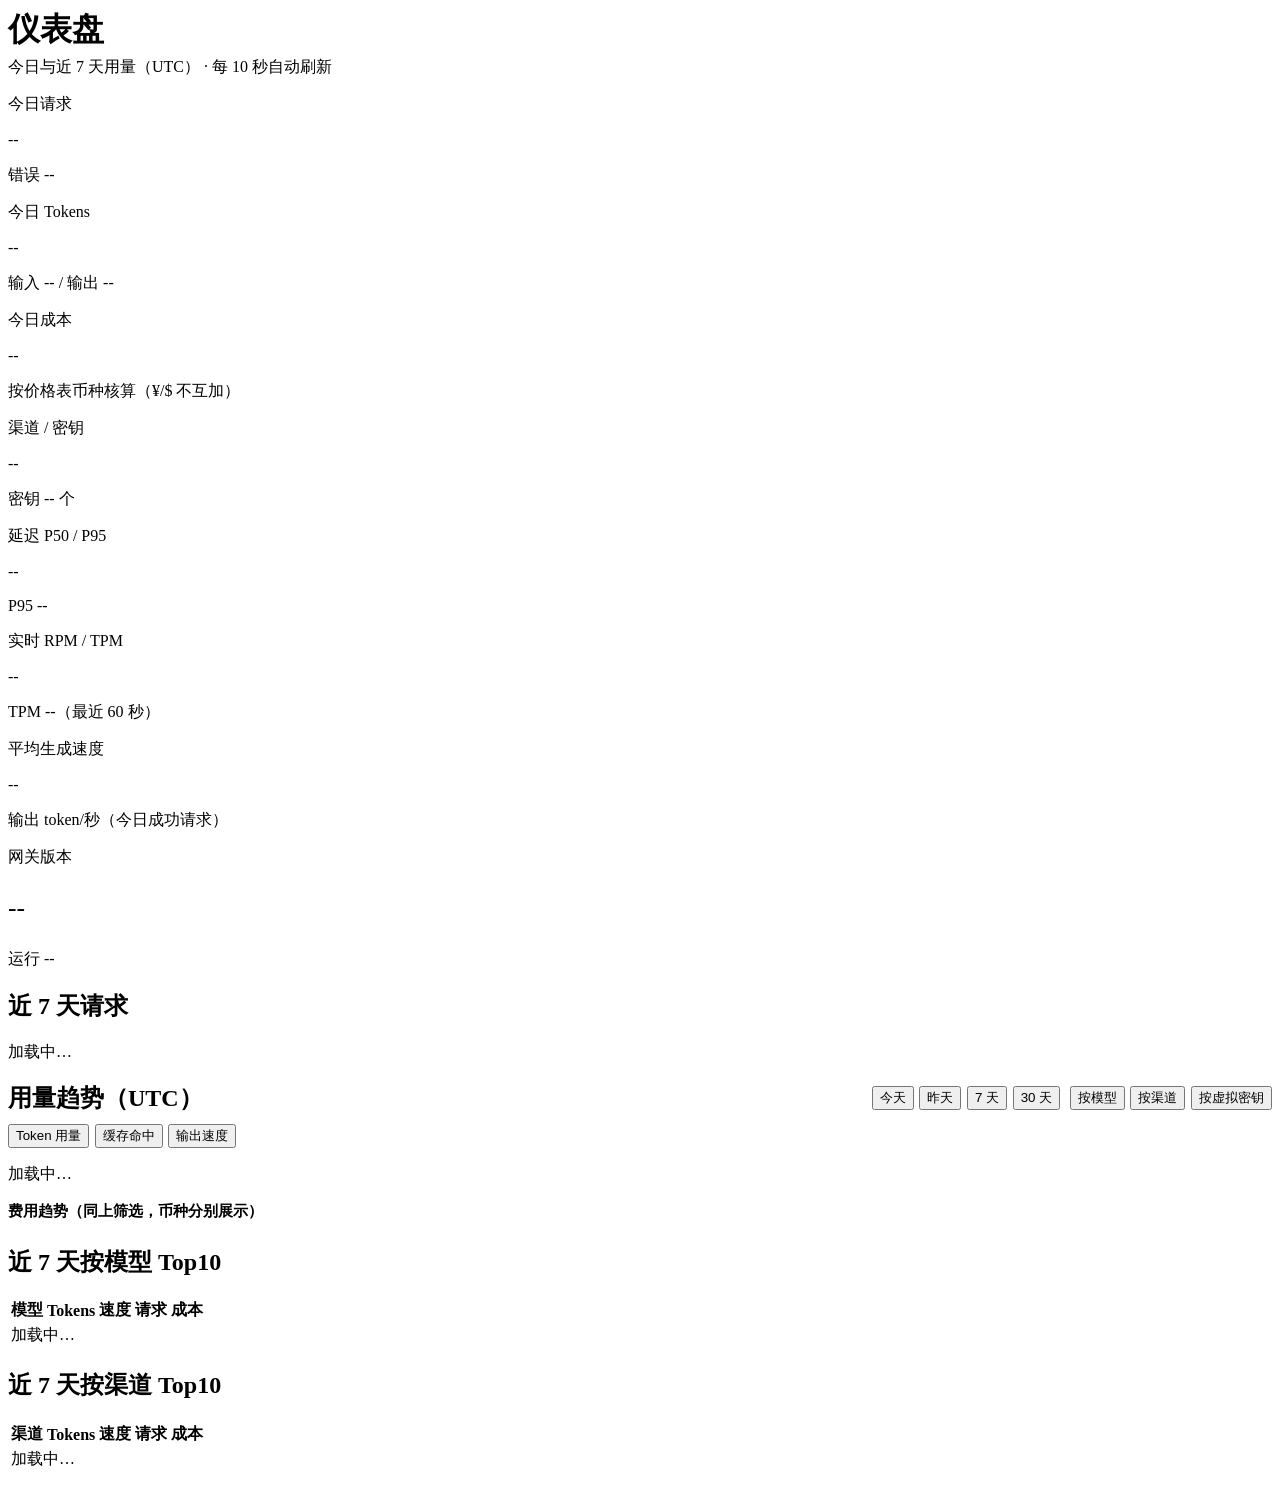
==== commit e27abfa5: "Fix accounting and budget recovery; optimize analytics and improve admin UX" ====
--- a/web/index.html
+++ b/web/index.html
@@ -13,16 +13,17 @@
 <body data-page="dashboard">
 <div class="wrap">
   <h1 class="title is-4" style="margin:0">仪表盘</h1>
-  <p class="is-size-7 has-text-grey" style="margin:.3rem 0 1rem">今日与近 7 天用量 · 每 10 秒自动刷新</p>
-
-  <!-- 快速开始：渠道与密钥都为空时显示，有数据自动隐藏 -->
+  <p class="is-size-7 has-text-grey" style="margin:.3rem 0 1rem">今日与近 7 天用量（UTC） · 每 10 秒自动刷新</p>
+
+  <!-- 快速开始：尚未创建渠道时显示（首次启动已有默认密钥），有数据自动隐藏 -->
   <div class="card" id="quickStart" style="display:none;margin-bottom:1.2rem">
     <div class="card-content">
       <h2 class="title is-5">快速开始</h2>
-      <p class="is-size-7 has-text-grey" style="margin-bottom:.6rem">三步接入：建渠道 → 签发密钥 → 发第一条消息</p>
+      <p class="is-size-7 has-text-grey" style="margin-bottom:.6rem">四步接入：建渠道 → 测试连接 → 配置客户端 → 发第一条消息</p>
       <ol class="is-size-7" style="line-height:2.1;padding-left:1.2rem">
         <li><a href="/channels.html">创建上游渠道</a> —— 填 API 地址与上游真实密钥，勾选要启用的模型</li>
-        <li><a href="/keys.html">签发虚拟密钥</a> —— 下游客户端持虚拟密钥调用，可配模型白名单 / 限速 / 预算</li>
+        <li><a href="/channels.html">测试渠道连接</a> —— 确认上游地址、密钥和模型可用</li>
+        <li><a href="/keys.html">配置客户端密钥</a> —— 使用已有或新建的虚拟密钥，复制接入配置</li>
         <li><a href="/playground.html">对话测试</a> —— 选一个模型发第一条消息，验证整条链路</li>
       </ol>
     </div>
@@ -91,7 +92,7 @@
   <div class="card" style="margin-bottom:1.5rem">
     <div class="card-content">
       <div style="display:flex;justify-content:space-between;align-items:center;gap:.6rem;flex-wrap:wrap;margin-bottom:.6rem">
-        <h2 class="title is-5" style="margin:0">用量趋势</h2>
+        <h2 class="title is-5" style="margin:0">用量趋势（UTC）</h2>
         <div style="display:flex;gap:.6rem;flex-wrap:wrap">
           <div style="display:flex;gap:.35rem" id="rangeGroup">
             <button class="chip-btn" data-range="today" type="button">今天</button>
@@ -112,7 +113,7 @@
         <button class="chip-btn" data-metric="tps" type="button">输出速度</button>
       </div>
       <div id="modelChart"><p class="has-text-grey is-size-7">加载中…</p></div>
-      <h2 class="title is-5" style="margin:.9rem 0 .4rem;font-size:.95rem">费用趋势（同上筛选，币种随价格表）</h2>
+      <h2 class="title is-5" style="margin:.9rem 0 .4rem;font-size:.95rem">费用趋势（同上筛选，币种分别展示）</h2>
       <div id="costChart"></div>
     </div>
   </div>
@@ -211,24 +212,32 @@
 }
 
 function trendXY(metric) {
-  const series = (trendData && trendData.series) || [];
+  const rawSeries = (trendData && trendData.series) || [];
+  // 成本每个币种各画一条线；token 图仍按对象展示，避免重复用量。
+  const series = metric !== 'cost' ? rawSeries : rawSeries.flatMap(sr => {
+    const currencies = [...new Set(sr.points.flatMap(p => Object.keys(p.cost_by_currency || {})))].sort();
+    return currencies.map(currency => ({
+      name: `${sr.name} (${currency})`, currency,
+      points: sr.points.map(p => ({...p, cost: (p.cost_by_currency || {})[currency] || 0})),
+    }));
+  });
   const bucketSet = new Set();
   series.forEach(sr => sr.points.forEach(p => bucketSet.add(p.t)));
   const buckets = [...bucketSet].sort();
-  const total = p => metric === 'cache' ? p.cache : metric === 'cost' ? p.cost : p.tokens;
-  const totals = {};
+  const total = p => metric === 'cache' ? p.cache : metric === 'cost' ? p.cost : metric === 'tps' ? p.tps : p.tokens;
+  const totals = Object.create(null);
   series.forEach(sr => sr.points.forEach(p => totals[sr.name] = (totals[sr.name] || 0) + total(p)));
   const names = Object.keys(totals).filter(n => n !== '其他')
     .sort((a, b) => totals[b] - totals[a]).concat(series.some(sr => sr.name === '其他') ? ['其他'] : []);
   const idx = new Map(buckets.map((b, i) => [b, i]));
-  const xs = buckets.map(b => new Date(b.replace(' ', 'T')).getTime() / 1000);
+  const xs = buckets.map(b => new Date(b.replace(' ', 'T') + (b.length === 10 ? 'T00:00:00Z' : ':00Z')).getTime() / 1000);
   const vals = names.map(n => {
     const arr = new Array(buckets.length).fill(null);
     const sr = series.find(x => x.name === n);
     if (sr) sr.points.forEach(p => { arr[idx.get(p.t)] = total(p); });
     return arr;
   });
-  const cur = {};
+  const cur = Object.create(null);
   series.forEach(sr => { cur[sr.name] = sr.currency || ''; });
   return { xs, names, vals, cur };
 }
@@ -248,11 +257,11 @@
   const p2 = n => String(n).padStart(2, '0');
   // x 轴域铺满所选周期(数据稀疏时没有点的地方也保留时间轴)
   const nowD = new Date();
-  const startToday = new Date(nowD.getFullYear(), nowD.getMonth(), nowD.getDate());
+  const startToday = new Date(Date.UTC(nowD.getUTCFullYear(), nowD.getUTCMonth(), nowD.getUTCDate()));
   let domMin = new Date(startToday);
-  if (trendRange === 'yesterday') domMin.setDate(domMin.getDate() - 1);
-  else if (trendRange === '7d') domMin.setDate(domMin.getDate() - 6);
-  else if (trendRange === '30d') domMin.setDate(domMin.getDate() - 29);
+  if (trendRange === 'yesterday') domMin.setUTCDate(domMin.getUTCDate() - 1);
+  else if (trendRange === '7d') domMin.setUTCDate(domMin.getUTCDate() - 6);
+  else if (trendRange === '30d') domMin.setUTCDate(domMin.getUTCDate() - 29);
   let domMax = (trendRange === 'yesterday') ? startToday : nowD;
   const opts = {
     width: el.clientWidth || 600, height,
@@ -264,8 +273,8 @@
           return ticks.map(ts => {
             const d = new Date(ts * 1000);
             const lb = trendData.bucket === 'hour'
-              ? p2(d.getHours()) + ':00'
-              : (d.getMonth() + 1) + '-' + String(d.getDate()).padStart(2, '0');
+              ? p2(d.getUTCHours()) + ':00'
+              : (d.getUTCMonth() + 1) + '-' + String(d.getUTCDate()).padStart(2, '0');
             if (lb === last) return ''; // 同一天多个刻度只标一次
             last = lb;
             return lb;
@@ -273,11 +282,11 @@
         } },
       { stroke: th.axis, grid: { stroke: th.grid }, values: (u, ticks) => ticks.map(v => fmt(v)) },
     ],
-    series: [{ label: '时间', value: (u, ts) => {
+    series: [{ label: '时间 (UTC)', value: (u, ts) => {
         if (ts == null) return '--';
         const d = new Date(ts * 1000);
-        const day = `${d.getFullYear()}-${p2(d.getMonth() + 1)}-${p2(d.getDate())}`;
-        return trendData.bucket === 'hour' ? `${day} ${p2(d.getHours())}:00` : day;
+        const day = `${d.getUTCFullYear()}-${p2(d.getUTCMonth() + 1)}-${p2(d.getUTCDate())}`;
+        return trendData.bucket === 'hour' ? `${day} ${p2(d.getUTCHours())}:00` : day;
       } }].concat(names.map((n, i) => {
         const sym = metric === 'cost' ? (CUR[cur[n]] || '') : '';
         const sv = v => sym + fmt(v);
@@ -336,8 +345,8 @@
     document.getElementById('vCh').textContent = `${d.channels_enabled}/${d.channels}`;
     document.getElementById('vKey').textContent = `密钥 ${d.keys} 个`;
 
-    // 快速开始：渠道与密钥均为 0 时显示引导
-    document.getElementById('quickStart').style.display = (!d.channels && !d.keys) ? '' : 'none';
+    // 快速开始：没有渠道时显示引导，默认密钥不应隐藏它
+    document.getElementById('quickStart').style.display = (!d.channels) ? '' : 'none';
 
     // 预算预警条：任一密钥当前预算窗口用量 ≥ 80%
     try {
